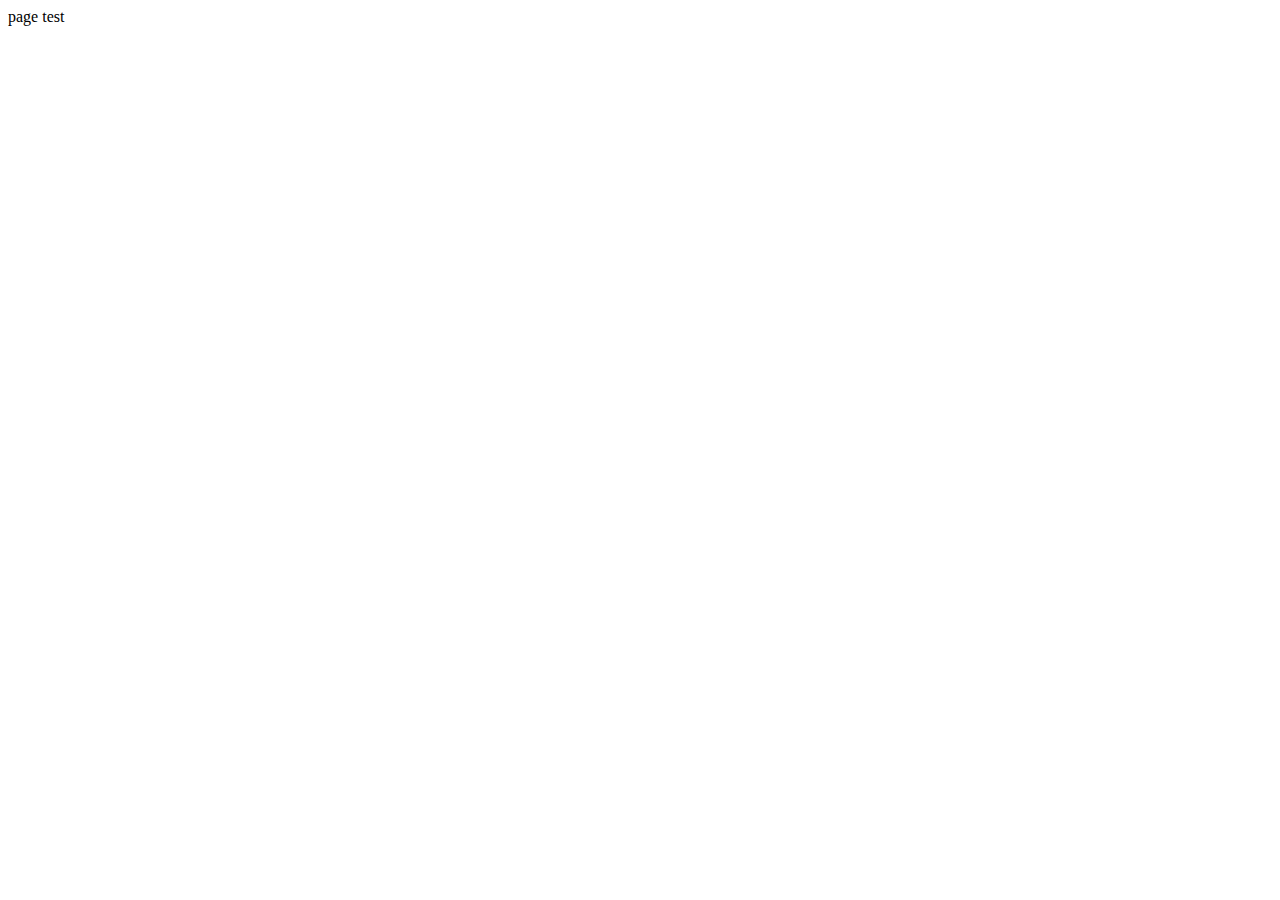
==== homepage.html @ 254b55d1 "Create homepage.html" ====
<!DOCTYPE html>
<html>
  <head>
    <meta charset="utf-8">
    <meta name="viewport" content="width=device-width,initial-scale=1"/>
    <title>Coder's Website</title>
    <link href="style.css" rel="stylesheet" type="text/css" />
  </head>
  <body>
    <script src="mono"></script>
    <p1>page test</p1>

  </body>
</html>
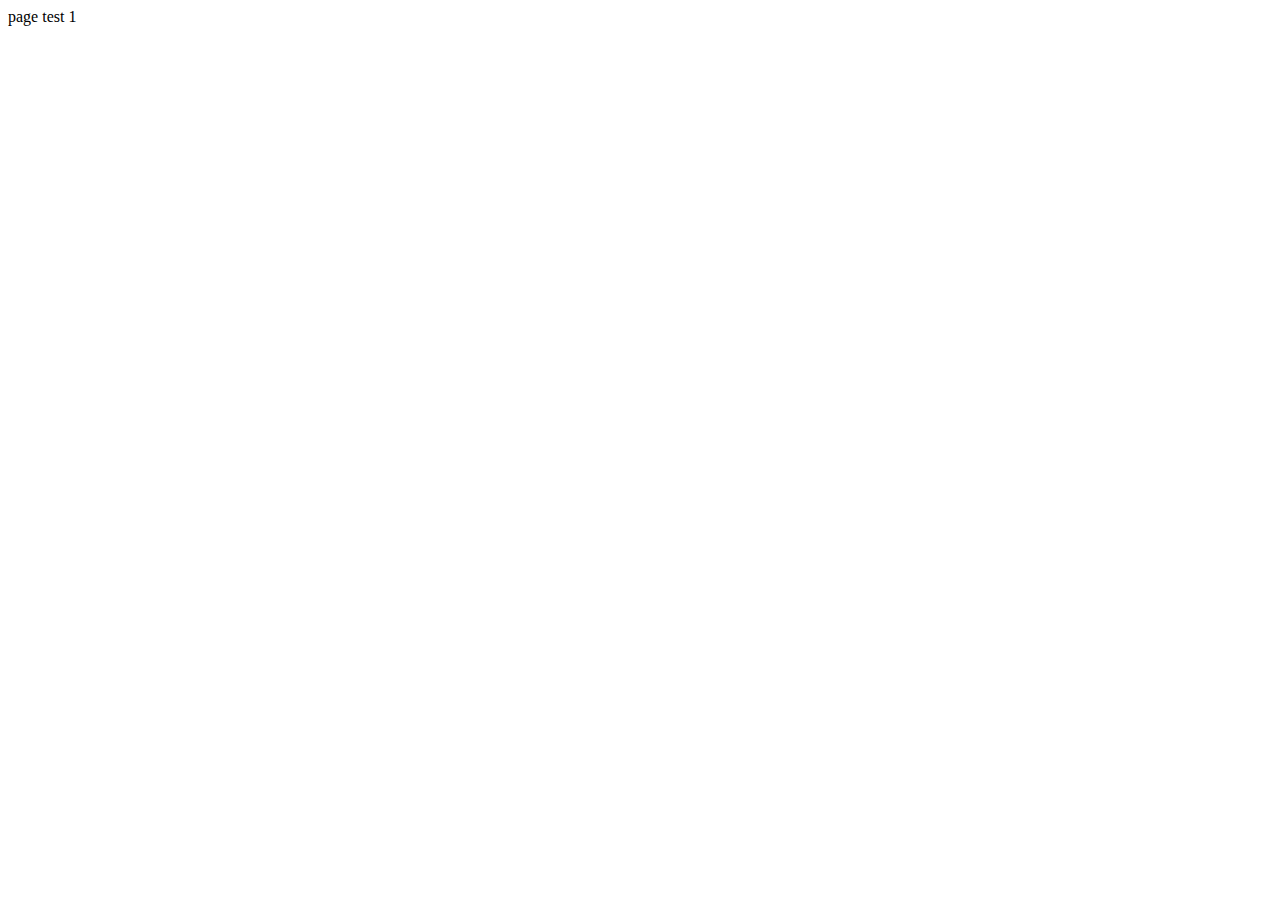
==== commit 6a88718a: "Create homepage.html for Not-a-Fanfic GitHub Pages" ====
--- a/homepage.html
+++ b/homepage.html
@@ -3,12 +3,12 @@
   <head>
     <meta charset="utf-8">
     <meta name="viewport" content="width=device-width,initial-scale=1"/>
-    <title>Coder's Website</title>
+    <title>Not a fanfiction</title>
     <link href="style.css" rel="stylesheet" type="text/css" />
   </head>
   <body>
     <script src="mono"></script>
-    <p1>page test</p1>
+    <p1>page test 1</p1>
 
   </body>
 </html>
